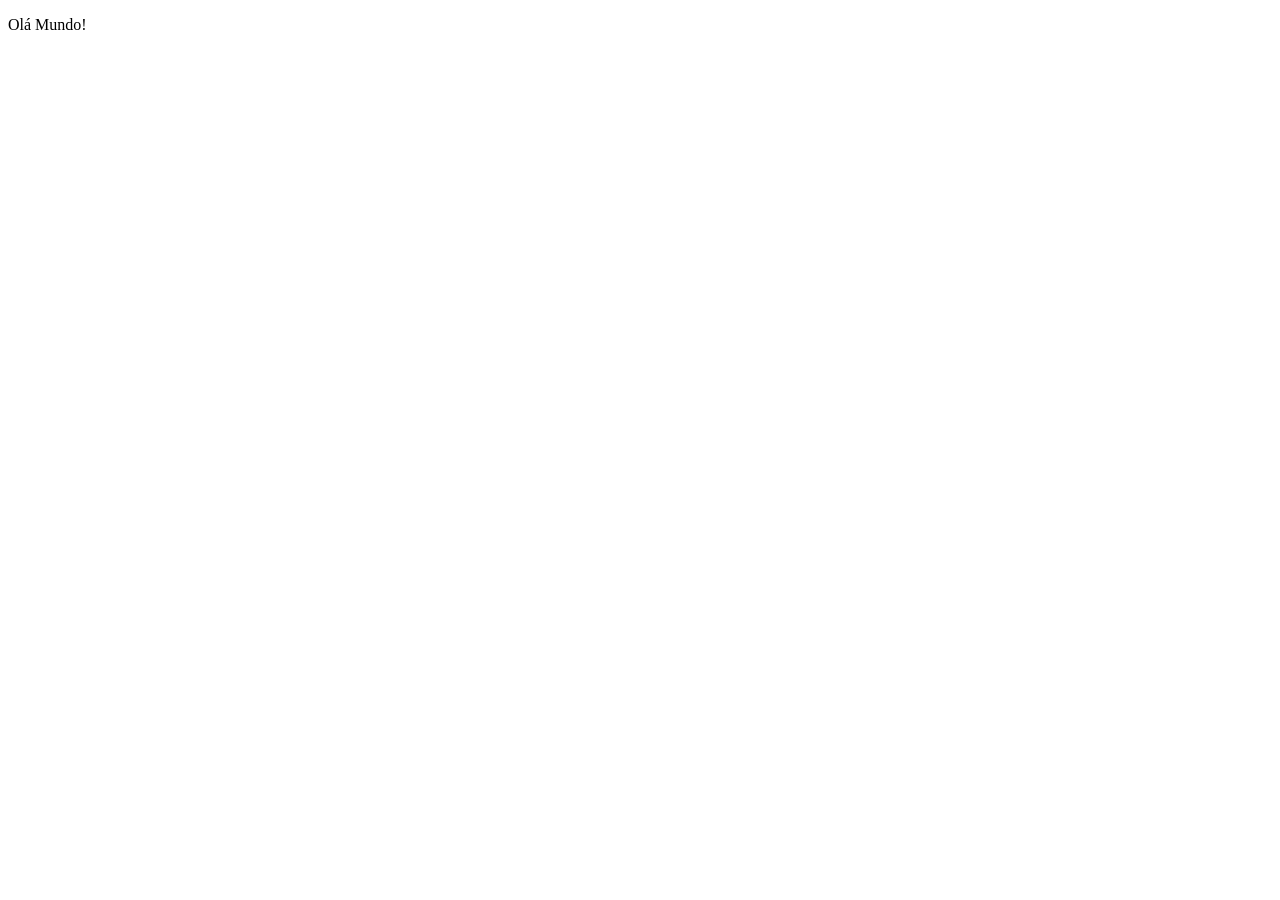
==== index.html @ 3fcd728b "primeira alteraçãi" ====
<!DOCTYPE html>
<html lang="en">
<head>
    <meta charset="UTF-8">
    <meta name="viewport" content="width=device-width, initial-scale=1.0">
    <title>Document</title>
</head>
<body>
    <p> Olá Mundo!</p>
</body>
</html>
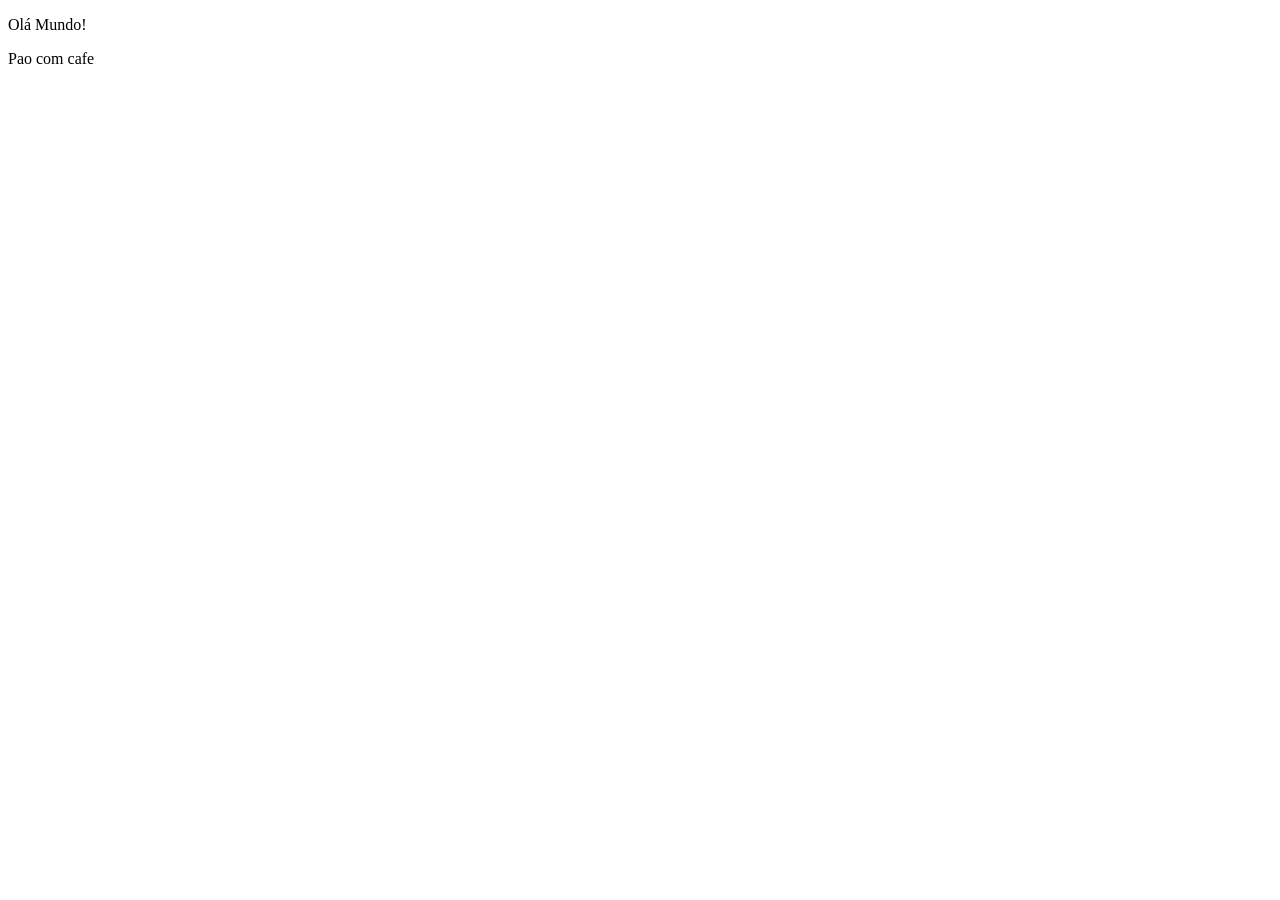
==== commit f6d499b0: "Pao com cafe" ====
--- a/index.html
+++ b/index.html
@@ -7,5 +7,6 @@
 </head>
 <body>
     <p> Olá Mundo!</p>
+    <p>Pao com cafe</p>
 </body>
 </html>
